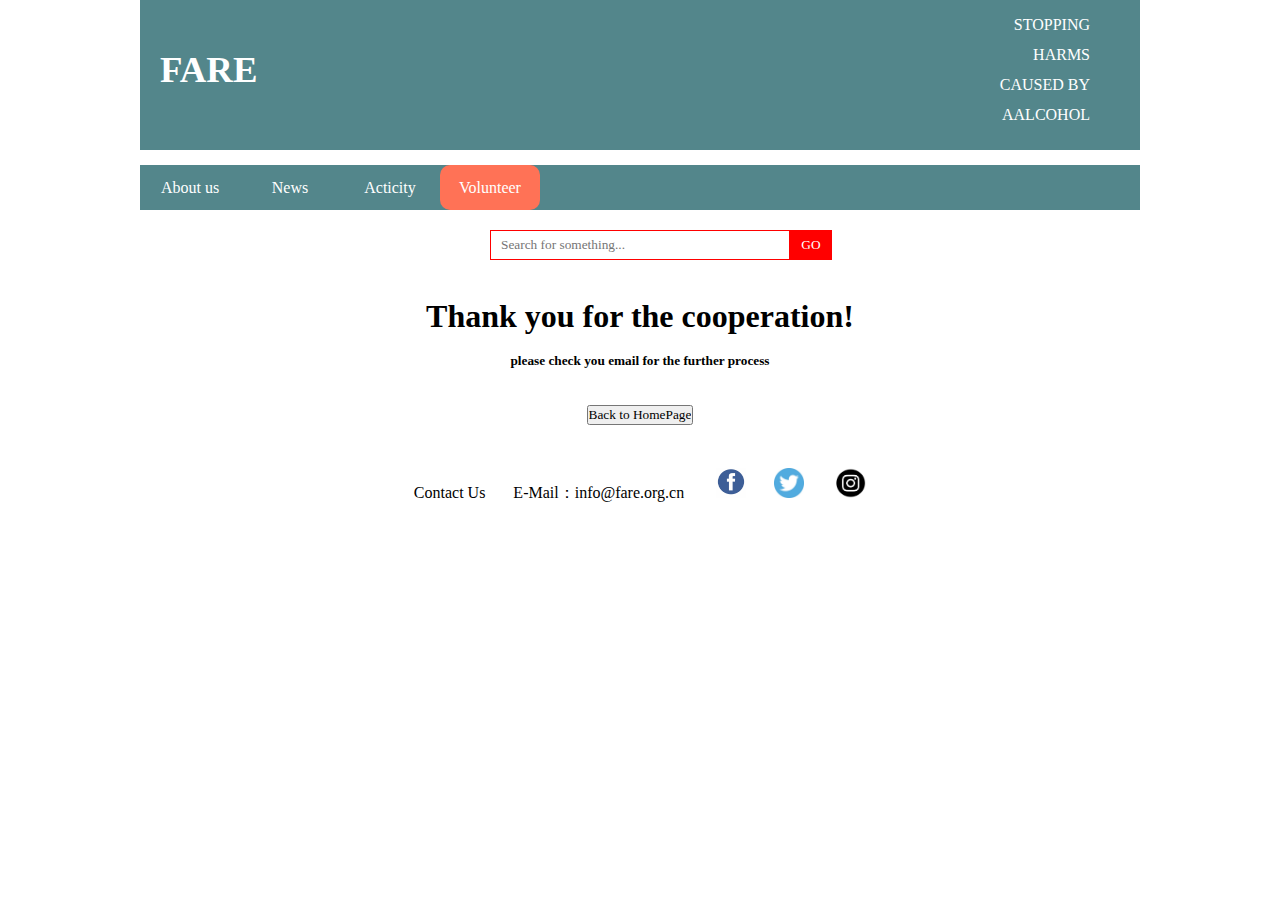
==== thank.html @ a64d1bd9 "Initial commit" ====
<!DOCTYPE html>
<html>
  <head>
    <meta charset="utf-8">
    <meta name="viewport" content="width=device-width">
    <title>repl.it</title>
    <link href="style.css" rel="stylesheet" type="text/css" />

  </head>
   <body>
    <header>
        <div class="logo">
            <div class="logo-text">FARE</div>
        </div>
        <div class="right-block">
            <div class="wow pulse bg-yellow" data-wow-delay="0.1s">STOPPING</div>
            <div class="wow rollIn bg-red" data-wow-iteration="1" data-wow-duration="0.5s">HARMS</div>
            <div class="wow bounceInRight bg-blue">CAUSED BY</div>
            <div class="wow bounceInRight bg-blue">AALCOHOL</div>
        </div>
    </header>
    <div class="clear">
    </div>
      <nav id="nav" class="nav-wrap">
        <ul class="clearfix">
            <li>
                <a>
                    About us
                </a>
            </li>

            <li>
                <a>
                    News
                </a>
            </li>

            <li>
                <a>
                    Acticity
                </a>
            </li>

            <li class="menuactive">
                <a>
                    Volunteer
                </a>
            </li>

        </ul>
    </nav>

    <div class="container-content" style="height: 30px;margin-top: -80px">
        <div class="search">
            <input type="text" placeholder="Search for something..." />
            <button style="margin-left: 300px"><i>GO</i></button>
        </div>
    </div>
  <section class="container-content">
        <div class="article-content" style="width: 100%">
            <br />
            <h1>Thank you for the cooperation!</h1>
            <br />
            <h5>please check you email for the further process</h5>
            <br />
            <br />
            <a href="index.html"><input class="back" type="button" value="Back to HomePage" /></a>
            <br />
            <br />
        </div>
    </section>
     <section class="container-content">
        <div class="article-content" style="width: 100%;height: 40px;padding-bottom: 10px">
            <span style="margin-bottom: 5px">Contact Us &nbsp;&nbsp;&nbsp;&nbsp;&nbsp;&nbsp;E-Mail：info@fare.org.cn &nbsp;&nbsp;&nbsp;&nbsp;&nbsp;&nbsp;</span>
            <a href="https://www.facebook.com/FAREAustralia/ "><img src="11.jpg" width="30px" height="30px" style="margin-top: 5px"/></a >&nbsp;&nbsp;&nbsp;&nbsp;&nbsp;&nbsp;
            <a href="https://twitter.com/fareaustralia"><img src="1111.jpg" width="30px" height="30px" style="margin-top: 5px"/></a > &nbsp;&nbsp;&nbsp;&nbsp;&nbsp;&nbsp;
            <a href="https://www.instagram.com/fare.australia/"><img src="wa.jpg" width="30px" height="30px"style="margin-top: 5px" /></a >
        </div>
    </section>

    <section class="container-content">
        <div class="article-content" style="width: 100%">
        </div>
    </section>


</body>

</html>
---- style.css ----
@charset "utf-8";

* {
    font-family: 思源黑体 CN;
    margin: 0px;
    padding: 0px;
}

body {
    overflow-x: hidden;
}

a:link {
    color: black;
    text-decoration: none;
}

a:visited {
    color: black;
    text-decoration: none;
}

a:hover {
    color: rgb(92, 126, 201);
    text-decoration: none;
}

a:active {
    color: black;
    text-decoration: none;
}

/***鼠标悬浮图片旋转360度 begin***/
.xwcms {
    margin: 30 auto;
    -webkit-border-radius: 110px;
    border-radius: 110px;
    -webkit-transition: -webkit-transform 0.4s ease-out;
    -moz-transition: -moz-transform 0.4s ease-out;
    -o-transition: -o-transform 0.4s ease-out;
    -ms-transition: -ms-transform 0.4s ease-out;
    width: 80px;
    height: 80px;
    box-shadow: 0 0 0 4px #fff;
    float: left;
    margin-left: 30px;
}

.xwcms:hover {
    -webkit-transform: rotateZ(360deg);
    -moz-transform: rotateZ(360deg);
    -o-transform: rotateZ(360deg);
    -ms-transform: rotateZ(360deg);
    transform: rotateZ(360deg);
}

/***鼠标悬浮图片旋转360度 begin***/


/***鼠标悬浮图片旋转360度 begin***/
.xwcms2 {
    margin: 10 auto;
    -webkit-border-radius: 110px;
    border-radius: 110px;
    -webkit-transition: -webkit-transform 0.4s ease-out;
    -moz-transition: -moz-transform 0.4s ease-out;
    -o-transition: -o-transform 0.4s ease-out;
    -ms-transition: -ms-transform 0.4s ease-out;
    width: 30px;
    height: 30px;
    box-shadow: 0 0 0 2px #fff;
    float: left;
    margin-left: 5px;
}

/***鼠标悬浮图片旋转360度 begin***/

body {
    background: white;
}

header {
    width: 1000px;
    height: 150px;
    background: #53868B;
    margin: 0px auto;
}

header .logo {
    float: left;
    height: 100%;
    width: 50%;
    line-height: 140px;
    font-size: 2.3em;
    color: white;
    font-weight: 800;
}

header .logo .logo-text {
    margin-left: 20px;
    float: left;
}

header .right-block {
    height: 100%;
    width: 50%;
    float: right;
    line-height: 30px;
    padding-top: 10px;
}

header .right-block div {
    width: 90%;
    text-align: right;
    margin-right: 50px;
    color: white;
}

.clear {
    clear: both;
}

nav {
    width: 1000px;
    height: 45px;
    margin: 5px auto;
    background-color: #53868B;

}

nav ul {
    margin: 0px;
    /* 与外界元素的距离为0 */
    padding: 0px;
    /* 与内部元素的距离为0 */
}

nav ul li {
    list-style-type: none;
    float: left;
    /* 向左漂移，将竖排变为横排 */
    color: white;
    height: 45px;
    width: 100px;
    text-align: center;
    line-height: 45px;
}

nav ul li a,
nav ul li a:visited,
nav ul li a:link {
    color: white;
}

nav ul li:hover {
    background: #FF7256;
    border-radius: 10px 10px 10px 10px;
}

.menuactive {
    background: #FF7256;
    border-radius: 10px 10px 10px 10px;
}



/*banner*/
.youtiy_slider {
    width: 1000px;
    min-width: 980px;
    height: 335px;
    position: relative;
    overflow: hidden;
    background: #fff;
    text-align: center;
    margin: 15px auto;
}

.youtiy_slider .bd {
    width: 980px;
    position: absolute;
    left: 50%;
    margin-left: -490px
}

.youtiy_slider .bd li {
    width: 780px;
    overflow: hidden;
}

.youtiy_slider .bd li img {
    display: block;
    width: 780px;
    height: 335px;
}

.youtiy_slider .tempWrap {
    overflow: visible !important
}

.youtiy_slider .tempWrap ul {
    margin-left: -680px !important;
}

.youtiy_slider .hd {
    position: absolute;
    width: 100%;
    left: 0;
    z-index: 1;
    height: 8px;
    bottom: 20px;
    text-align: center;
}

.youtiy_slider .hd li {
    display: inline-block;
    *display: inline;
    zoom: 1;
    width: 8px;
    height: 8px;
    line-height: 99px;
    overflow: hidden;
    background: url(../plugin/SuperSlide/images/slider-btn.png) 0 -10px no-repeat;
    margin: 0 5px;
    cursor: pointer;
}

.youtiy_slider .hd li.on {
    background-position: 0 0;
}

.youtiy_slider .pnBtn {
    position: absolute;
    z-index: 1;
    top: 0;
    width: 100%;
    height: 335px;
    cursor: pointer;
}

.youtiy_slider .prev {
    left: -50%;
    margin-left: -390px;
}

.youtiy_slider .next {
    left: 50%;
    margin-left: 390px;
}

.youtiy_slider .pnBtn .blackBg {
    display: block;
    position: absolute;
    left: 0;
    top: 0;
    width: 100%;
    height: 335px;
    background: #000;
    filter: alpha(opacity=50);
    opacity: 0.5;
}

.youtiy_slider .pnBtn .arrow {
    display: none;
    position: absolute;
    top: 0;
    z-index: 1;
    width: 60px;
    height: 335px;
}

.youtiy_slider .pnBtn .arrow:hover {
    filter: alpha(opacity=60);
    opacity: 0.6;
}

.youtiy_slider .prev .arrow {
    right: 0;
    background: url(../plugin/SuperSlide/images/slider-arrow.png) -120px 0 no-repeat;
}

.youtiy_slider .next .arrow {
    left: 0;
    background: url(../plugin/SuperSlide/images/slider-arrow.png) 0 0 no-repeat;
}



.container-content {
    width: 1000px;
    margin: 0px auto;
}

.container-content .article-list {
    width: 700px;
    float: left;
}

.container-content .article-list .item {
    width: 100%;
    height: 200px;
    background: white;
    /*-webkit-border-radius: 10px;
     border-radius: 10px;*/
    margin-top: 20px;
    border: 2px solid #F4F4F4;
    overflow: hidden;
}

.container-content .article-list .item .art-img {
    float: left;
    width: 40%;
    overflow: hidden;
}

.container-content .article-list .item .art-img img {
    width: 98%;
    margin: 0px auto;
    margin-left: 10px;
    margin-top: 10px;
    margin-bottom: 10px;
    max-height: 180px;
}

.container-content .article-list .item .title {
    float: left;
    font-size: 1.5em;
    padding-left: 15px;
    padding-top: 8px;
    color: #7A7A7A;
}

.container-content .article-list .item .base-info {
    float: left;
    width: 60%;
    height: 50px;
}

.container-content .article-list .item .base-info ul li {
    list-style-type: none;
    float: left;
    /* 向左漂移，将竖排变为横排 */
    color: black;
    height: 60px;
    text-align: left;
    line-height: 50px;
    margin-left: 10px;
    font-size: .1em;
    color: #696969;

}


.container-content .article-list .item .desc {
    float: left;
    width: 60%;
    overflow: hidden;
    box-sizing: border-box;
    /*不让padding影响元素的宽度*/
    padding: 15px;
    font-size: .1.2em;
    line-height: 30px;
    color: #696969;
    text-indent: 30px;
    margin-top: -15px;
}

/*右侧区域*/
.right-fun {
    width: 280px;
    float: right;
}

.right-fun .model {
    width: 100%;
    border: 2px solid #F4F4F4;
    margin-top: 20px;
    background: white;
}

.right-fun .model .title {
    border-left: 3px solid rgba(85, 21, 85, 0.808);
    height: 30px;
    padding-left: 10px;
    box-sizing: border-box;
    /*不让padding影响元素的宽度*/
    font-weight: 800;
    line-height: 30px;
}

.right-fun .model .content {
    width: 100%;
    margin-bottom: 20px;
}

.right-fun .model .content p {
    margin: 15px;
    font-size: .8em;

    -moz-transition: all .5s linear .1s;
    -webkit-transition: all .5s linear .1s;
    -o-transition: all .5s linear .1s;
    -ms-transition: all .5s linear .1s;
    transition: all .5s linear .1s;


}

.right-fun .model .content p:hover {
    padding-left: 20px;
}

.right-fun .model .menu {
    width: 100%;
    height: 140px;
}

.right-fun .model .menu span {
    display: block;
    width: 100px;
    height: 35px;
    background: #F2F2F2;
    float: left;
    margin: 15px;
    line-height: 35px;
    -webkit-border-radius: 10px;
    border-radius: 10px;
    color: #FF6A6A;
    text-align: center;

}

.right-fun .model .menu span:hover {
    -webkit-transform: rotateZ(360deg);
    -moz-transform: rotateZ(360deg);
    -o-transform: rotateZ(360deg);
    -ms-transform: rotateZ(360deg);
    transform: rotateZ(360deg);
}

.right-fun .model .menu span a,
.right-fun .model .menu span a:visited,
.right-fun .model .menu span a:link {
    color: #FF6A6A;
}

.right-fun .recommend {
    width: 280px;
}

/*搜索框7*/
form {
    position: relative;
    margin: 0 auto;
}

button {
    border: none;
    outline: none;
}

button {
    height: 42px;
    width: 42px;
    cursor: pointer;
    position: absolute;
}

.bar7 form {
    height: 52px;
    padding-right: 10px;
}

.bar7 input {
    width: 200px;
    border-radius: 42px;
    border: 2px solid #324B4E;
    background: white;
    transition: .3s linear;
    float: right;
    height: 35px;
    margin-top: 10px;
    outline: none;
}

.bar7 input:focus {
    width: 250px;
}

.bar7 button {
    background: none;
    top: 3px;
    right: 20px;
}

.bar7 button:before {
    content: "Search";
    font-family: FontAwesome;
    color: #324b4e;
}

/*footer*/
footer {
    width: 1000px;
    background: #53868B;
    display: block;
    margin: 0px auto;
    overflow: hidden;
    text-align: center;
    color: white;
    margin-top: 20px;
}

footer .footer_content {
    margin: 10px;
    line-height: 25px;
}

footer .footer_content h2 {
    margin-top: 25px;
}

footer .footer_content p:nth-child(2) {
    margin-top: 20px;
}



/*article-content*/
.article-content {
    width: 700px;
    float: left;
    margin-top: 20px;
    text-align: center;
    background: white;
}

.article-content h3 {
    margin-top: 10px;
}

.article-content .tt {
    margin-top: 20px;
    color: #CD2626;
}

.article-content .content {
    margin-top: 20px;
}

.article-content .content p {
    margin-top: 5px;
    text-align: left;
    padding: 20px;
    text-indent: 30px;
    line-height: 40px;
}

.search {
    width: 30%;
    margin: 100px auto;
    display: flex;
}

.search input {
    float: left;
    flex: 4;
    height: 30px;
    outline: none;
    border: 1px solid red;
    box-sizing: border-box;
    padding-left: 10px;
}

.search button {
    flex: 1;
    height: 30px;
    background-color: red;
    color: white;
    border-style: none;
    outline: none;
}

.search button i {
    font-style: normal;
}

.search button:hover {
    font-size: 16px;
}

.submit {
    background: white;
}
.submit:hover {
    color: white;
    background: rgb(92, 126, 201);
    font-size: 16px;
}

.updateBtn:hover{
    background: white;
}

.back:hover{
  color: white;
    background: rgb(92, 126, 201);
}
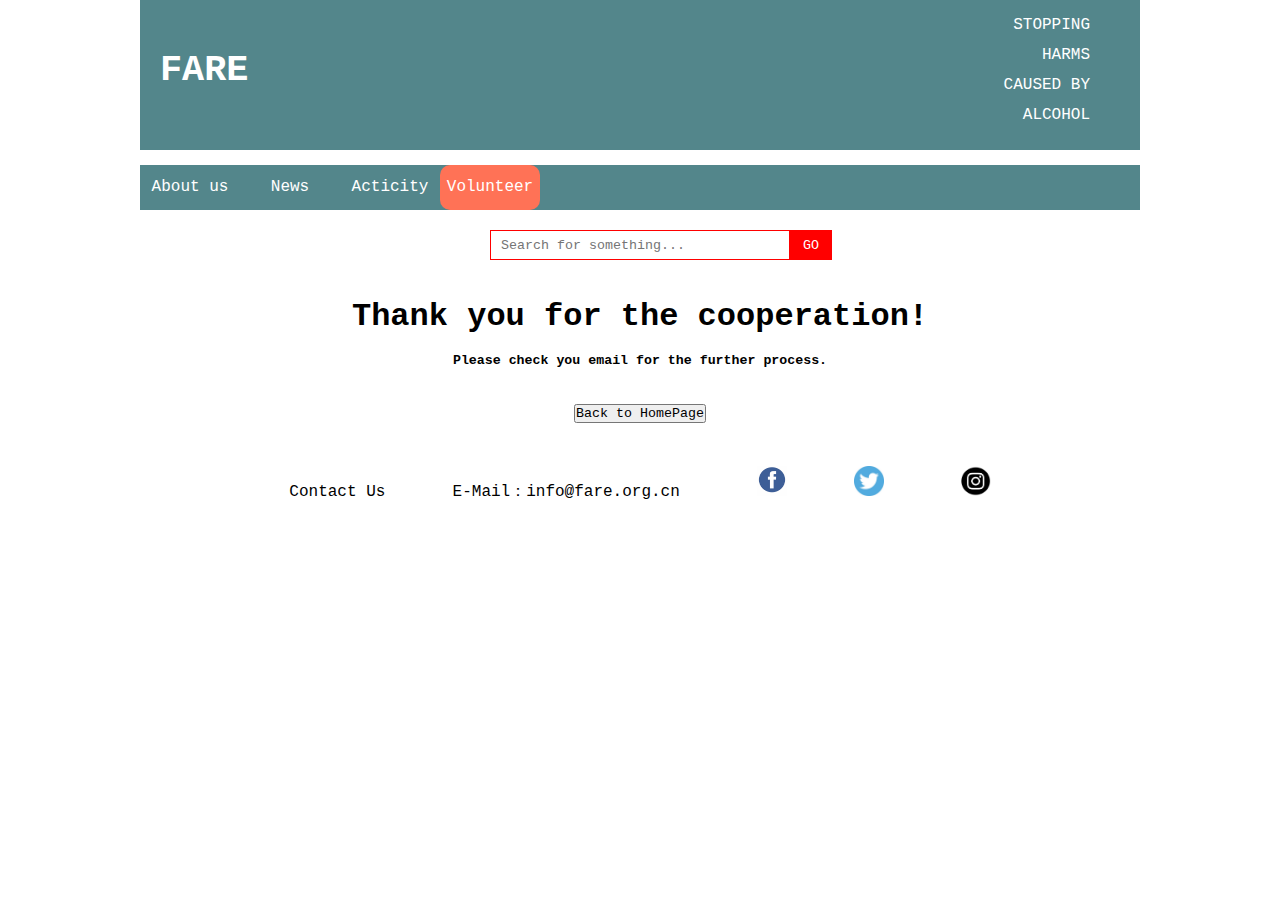
==== commit 8e8f36cc: "Final change" ====
--- a/thank.html
+++ b/thank.html
@@ -16,7 +16,7 @@
             <div class="wow pulse bg-yellow" data-wow-delay="0.1s">STOPPING</div>
             <div class="wow rollIn bg-red" data-wow-iteration="1" data-wow-duration="0.5s">HARMS</div>
             <div class="wow bounceInRight bg-blue">CAUSED BY</div>
-            <div class="wow bounceInRight bg-blue">AALCOHOL</div>
+            <div class="wow bounceInRight bg-blue">ALCOHOL</div>
         </div>
     </header>
     <div class="clear">
@@ -24,7 +24,7 @@
       <nav id="nav" class="nav-wrap">
         <ul class="clearfix">
             <li>
-                <a>
+               <a href="index.html">
                     About us
                 </a>
             </li>
@@ -36,7 +36,7 @@
             </li>
 
             <li>
-                <a>
+                <a href="activity.html">
                     Acticity
                 </a>
             </li>
@@ -61,7 +61,7 @@
             <br />
             <h1>Thank you for the cooperation!</h1>
             <br />
-            <h5>please check you email for the further process</h5>
+            <h5>Please check you email for the further process.</h5>
             <br />
             <br />
             <a href="index.html"><input class="back" type="button" value="Back to HomePage" /></a>
--- a/style.css
+++ b/style.css
@@ -1,7 +1,7 @@
 @charset "utf-8";
 
 * {
-    font-family: 思源黑体 CN;
+    font-family: Courier New;
     margin: 0px;
     padding: 0px;
 }
